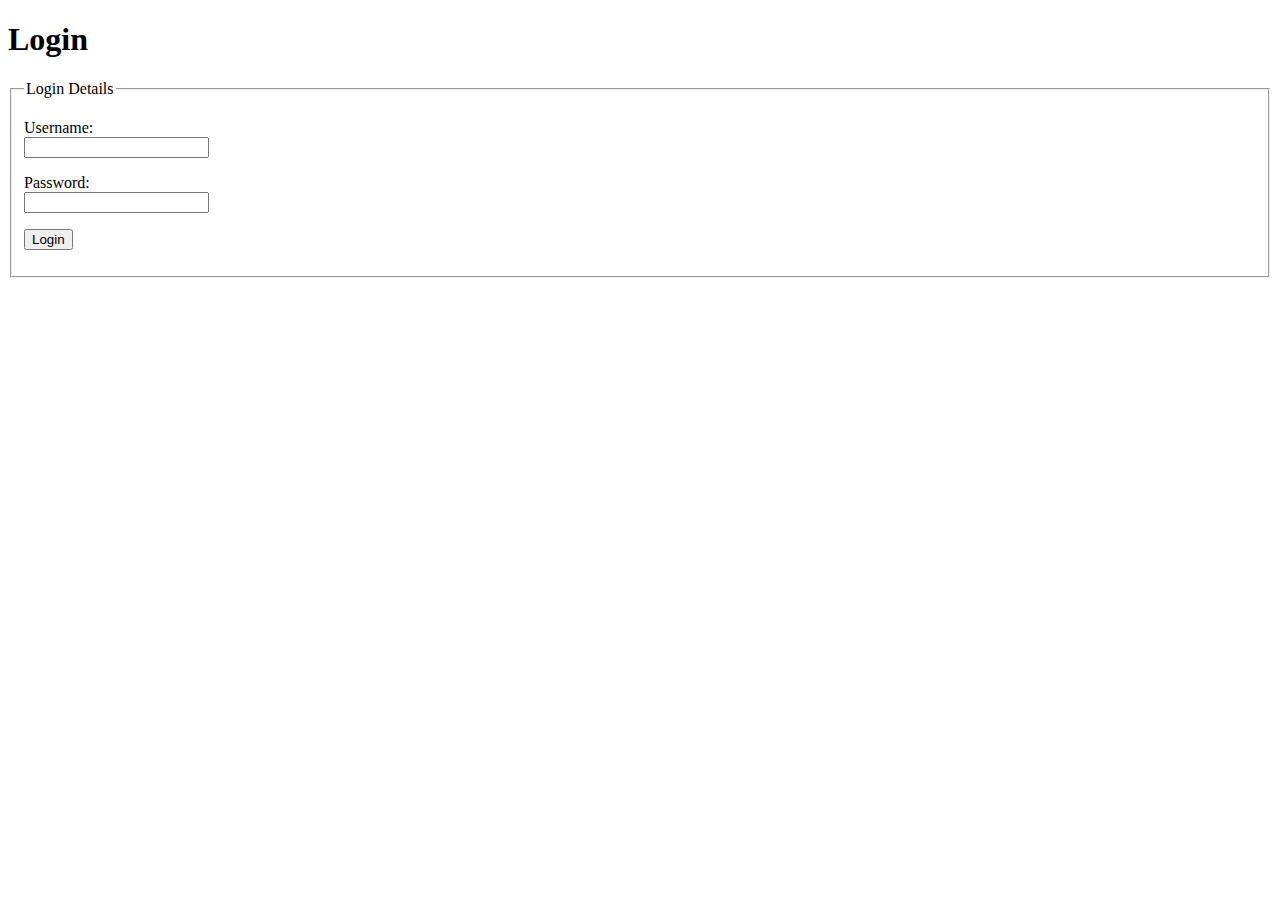
==== assign2(FINISHED)/manage/login.html @ 16429772 "Add files via upload" ====
<!DOCTYPE html>
<html lang = "en">
<head>
</head>

<body>
		<header>
			<h1>Login</h1>
		</header>
		<form autocomplete="off" method = "post" action = "login.php">
			
			<fieldset>
			<legend>Login Details</legend>
			<p><label for = "username">Username: <br></label>
				<input type = "text" name = "username" id = "username" />
			</p>
			
			<p><label for = "password">Password: <br></label>
				<input type = "password" name = "password" id = "password" />
			</p>
		
			<p><input type="submit" value="Login" /></p>
		</fieldset>
			
		</form>

	</body>
</html>
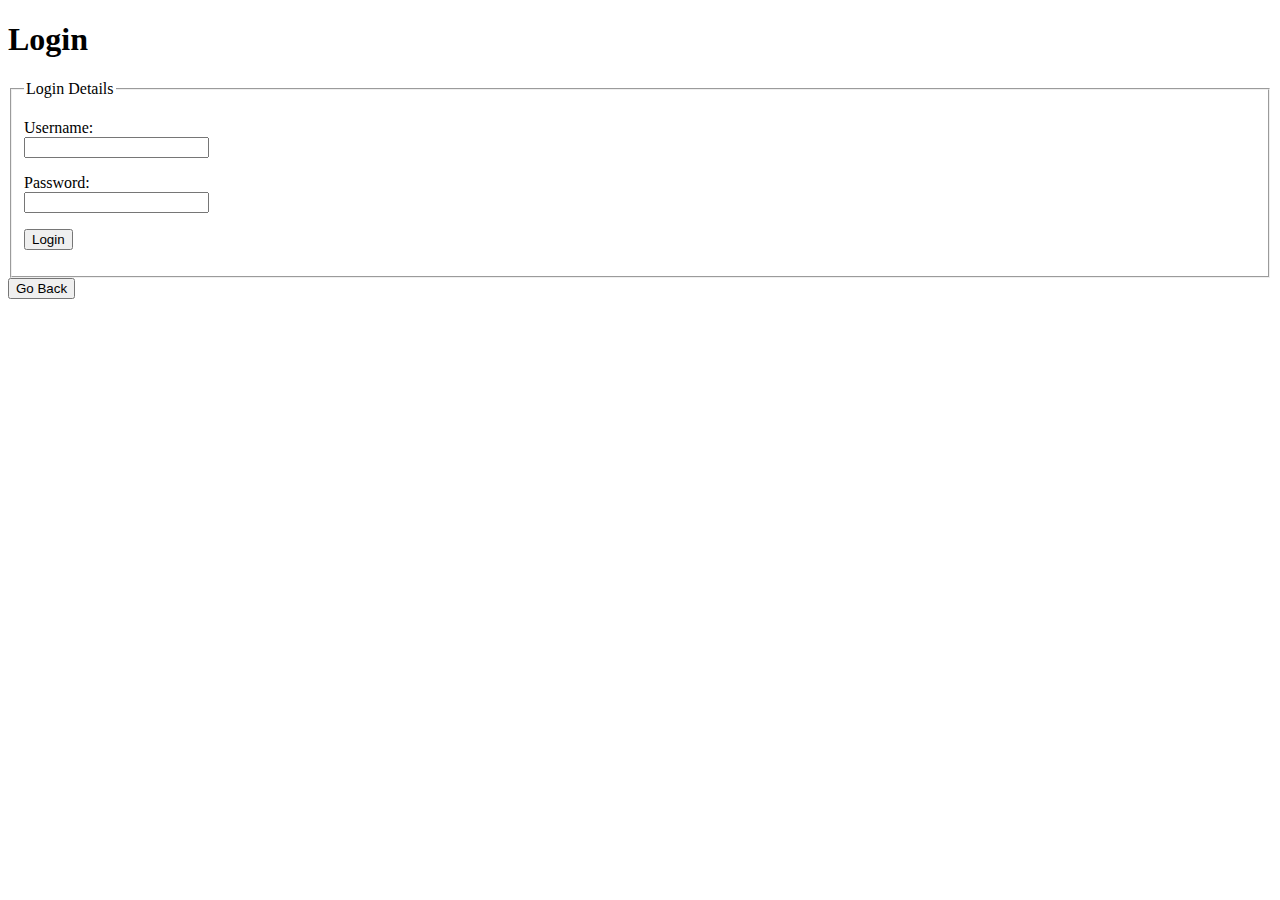
==== commit ba5ee90d: "Update login.html" ====
--- a/assign2(FINISHED)/manage/login.html
+++ b/assign2(FINISHED)/manage/login.html
@@ -23,6 +23,7 @@
 		</fieldset>
 			
 		</form>
+			<a href="../index.php"><input type="Submit" value="Go Back"></a>
 
 	</body>
-</html>+</html>
